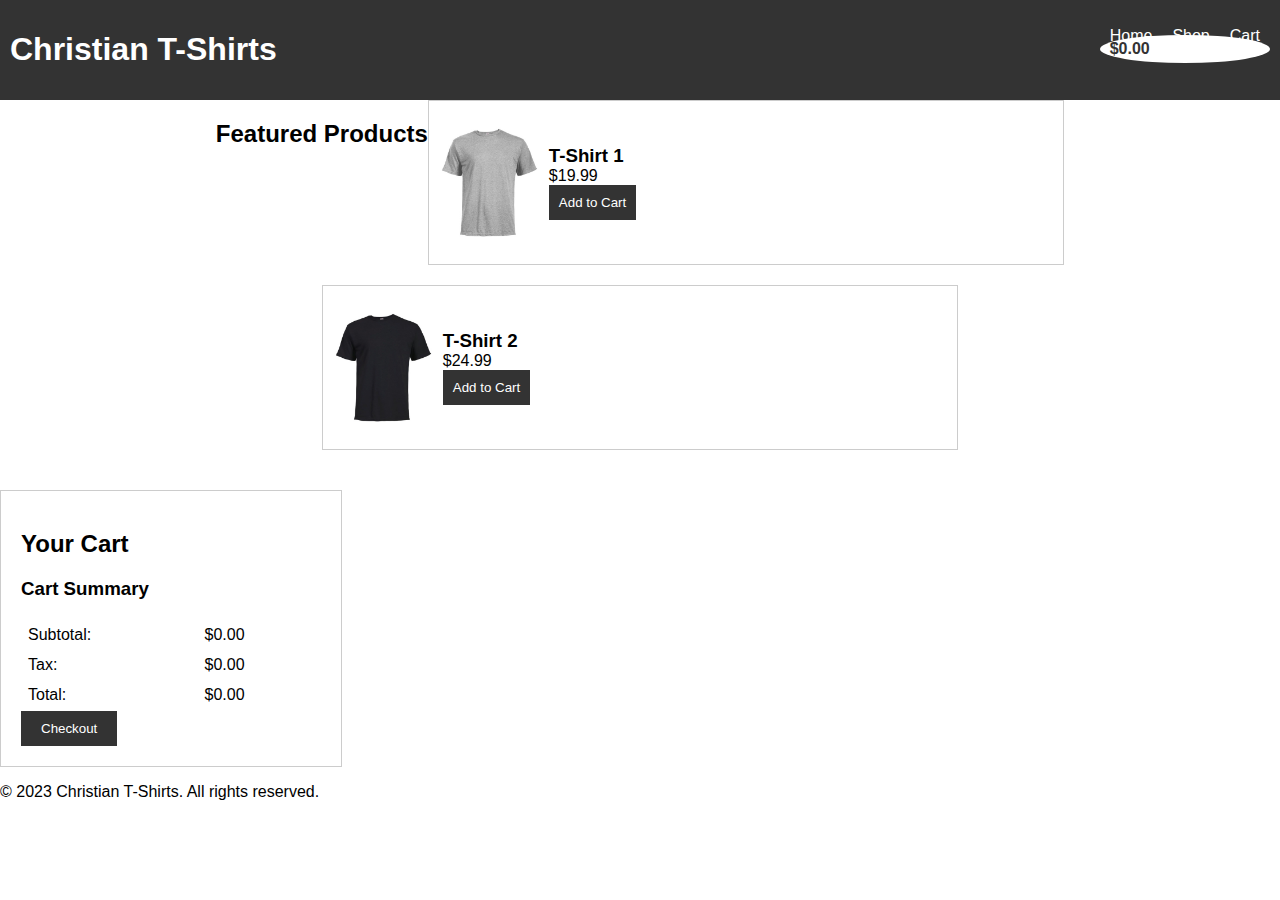
==== index.html @ acd0fe1f "Add files via upload" ====
<!DOCTYPE html>
<html lang="en">
<head>
  <meta charset="UTF-8">
  <title>Christian T-Shirts</title>
  <link rel="stylesheet" href="styles.css">
</head>
<body>
  <header>
    <h1>Christian T-Shirts</h1>
    <nav>
      <ul>
        <li><a href="#" id="home-link">Home</a></li>
        <li><a href="#" id="shop-link">Shop</a></li>
        <li><a href="#" id="cart-link">Cart</a></li>
      </ul>
      <div id="cart-total">$0.00</div>
    </nav>
  </header>

  <div id="content">
    <h2>Featured Products</h2>
    <div class="product">
      <img src="tshirt1.jpg" alt="T-Shirt 1">
      <div class="product-info">
        <h3>T-Shirt 1</h3>
        <p>$19.99</p>
        <button class="add-to-cart">Add to Cart</button>
      </div>
    </div>
    <div class="product">
      <img src="tshirt2.jpg" alt="T-Shirt 2">
      <div class="product-info">
        <h3>T-Shirt 2</h3>
        <p>$24.99</p>
        <button class="add-to-cart">Add to Cart</button>
      </div>
    </div>
    <!-- Add more product elements as needed -->
  </div>

  <div id="cart-container">
    <h2>Your Cart</h2>
    <div id="cart-items">
      <!-- Cart items will be dynamically added here -->
    </div>
    <div id="cart-summary">
      <h3>Cart Summary</h3>
      <table>
        <tr>
          <td>Subtotal:</td>
          <td id="subtotal">$0.00</td>
        </tr>
        <tr>
          <td>Tax:</td>
          <td id="tax">$0.00</td>
        </tr>
        <tr>
          <td>Total:</td>
          <td id="total">$0.00</td>
        </tr>
      </table>
      <button id="checkout-btn">Checkout</button>
    </div>
  </div>

  <footer>
    <p>&copy; 2023 Christian T-Shirts. All rights reserved.</p>
  </footer>

  <script src="script.js"></script>
</body>
</html>
---- styles.css ----
body {
  margin: 0;
  font-family: Arial, sans-serif;
}

header {
  background-color: #333;
  color: #fff;
  padding: 10px;
  display: flex;
  justify-content: space-between;
  align-items: center;
}

nav ul {
  list-style: none;
  margin: 0;
  padding: 0;
  display: flex;
}

nav li {
  margin: 0 10px;
}

nav a {
  color: #fff;
  text-decoration: none;
}

#cart-total {
  background-color: #fff;
  color: #333;
  padding: 5px 10px;
  border-radius: 50%;
  font-weight: bold;
  font-size: 16px;
  position: relative;
  top: -10px;
}

#content {
  display: flex;
  flex-wrap: wrap;
  justify-content: center;
  align-items: flex-start; /* Align items to the top */
}

.product {
  width: 48%;
  margin-bottom: 20px;
  border: 1px solid #ccc;
  padding: 10px;
  display: flex;
  flex-direction: row;
  align-items: center;
}

.product img {
  width: 100px;
  margin-right: 10px;
}

.product h3, .product p {
  margin: 0;
}

.add-to-cart {
  background-color: #333;
  color: #fff;
  border: none;
  padding: 10px;
  cursor: pointer;
}

#cart-container {
  margin-top: 20px;
  border: 1px solid #ccc;
  padding: 20px;
  max-width: 300px;
}

#cart-items {
  margin-bottom: 10px;
}

#cart-summary h3 {
  margin-top: 0;
}

#cart-summary table {
  width: 100%;
}

#cart-summary table td {
  padding: 5px;
}

#checkout-btn {
  background-color: #333;
  color: #fff;
  border: none;
  padding: 10px 20px;
  cursor: pointer;
}
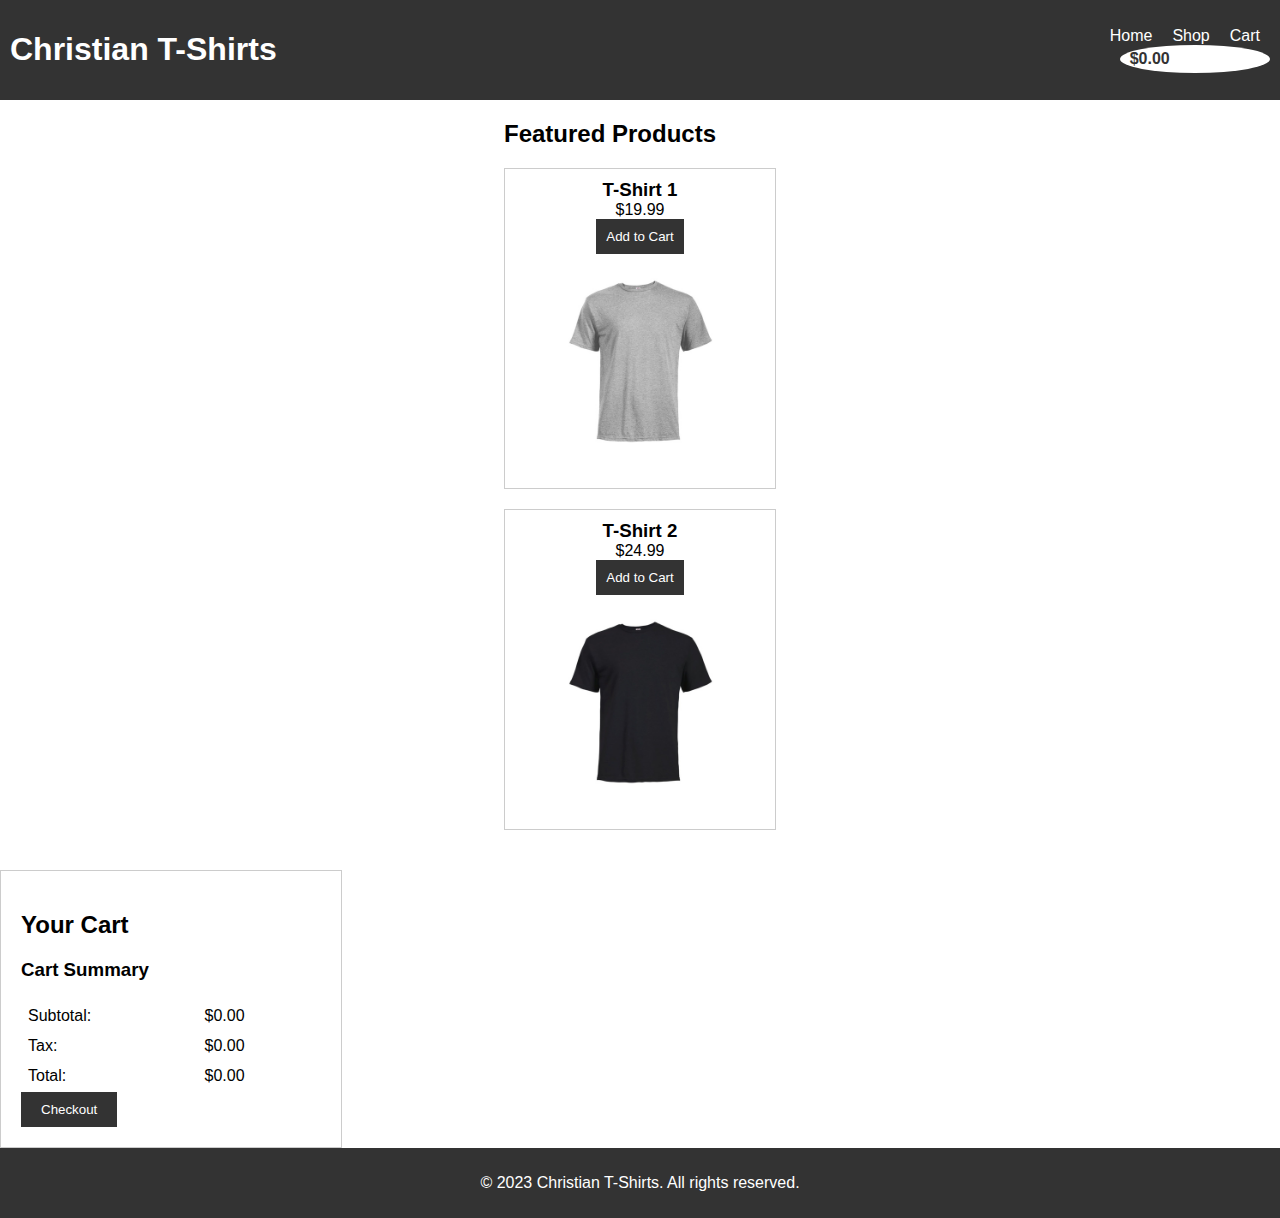
==== commit 56dc7e19: "Add files via upload" ====
--- a/index.html
+++ b/index.html
@@ -19,24 +19,26 @@
   </header>
 
   <div id="content">
-    <h2>Featured Products</h2>
-    <div class="product">
-      <img src="tshirt1.jpg" alt="T-Shirt 1">
-      <div class="product-info">
-        <h3>T-Shirt 1</h3>
-        <p>$19.99</p>
-        <button class="add-to-cart">Add to Cart</button>
+    <section id="featured-products">
+      <h2>Featured Products</h2>
+      <div class="product">
+        <div class="product-info">
+          <h3>T-Shirt 1</h3>
+          <p>$19.99</p>
+          <button class="add-to-cart">Add to Cart</button>
+        </div>
+        <img src="tshirt1.jpg" alt="T-Shirt 1">
       </div>
-    </div>
-    <div class="product">
-      <img src="tshirt2.jpg" alt="T-Shirt 2">
-      <div class="product-info">
-        <h3>T-Shirt 2</h3>
-        <p>$24.99</p>
-        <button class="add-to-cart">Add to Cart</button>
+      <div class="product">
+        <div class="product-info">
+          <h3>T-Shirt 2</h3>
+          <p>$24.99</p>
+          <button class="add-to-cart">Add to Cart</button>
+        </div>
+        <img src="tshirt2.jpg" alt="T-Shirt 2">
       </div>
-    </div>
-    <!-- Add more product elements as needed -->
+      <!-- Add more product elements as needed -->
+    </section>
   </div>
 
   <div id="cart-container">
--- a/styles.css
+++ b/styles.css
@@ -35,33 +35,34 @@
   border-radius: 50%;
   font-weight: bold;
   font-size: 16px;
-  position: relative;
-  top: -10px;
+  margin-left: 20px;
 }
 
 #content {
   display: flex;
   flex-wrap: wrap;
-  justify-content: center;
-  align-items: flex-start; /* Align items to the top */
+  justify-content: space-evenly;
+  align-items: flex-start;
 }
 
 .product {
-  width: 48%;
+  width: 250px;
   margin-bottom: 20px;
   border: 1px solid #ccc;
   padding: 10px;
   display: flex;
-  flex-direction: row;
+  flex-direction: column;
   align-items: center;
+  text-align: center;
 }
 
 .product img {
-  width: 100px;
-  margin-right: 10px;
+  width: 150px;
+  margin-bottom: 10px;
 }
 
-.product h3, .product p {
+.product h3,
+.product p {
   margin: 0;
 }
 
@@ -103,3 +104,10 @@
   padding: 10px 20px;
   cursor: pointer;
 }
+
+footer {
+  background-color: #333;
+  color: #fff;
+  padding: 10px;
+  text-align: center;
+}
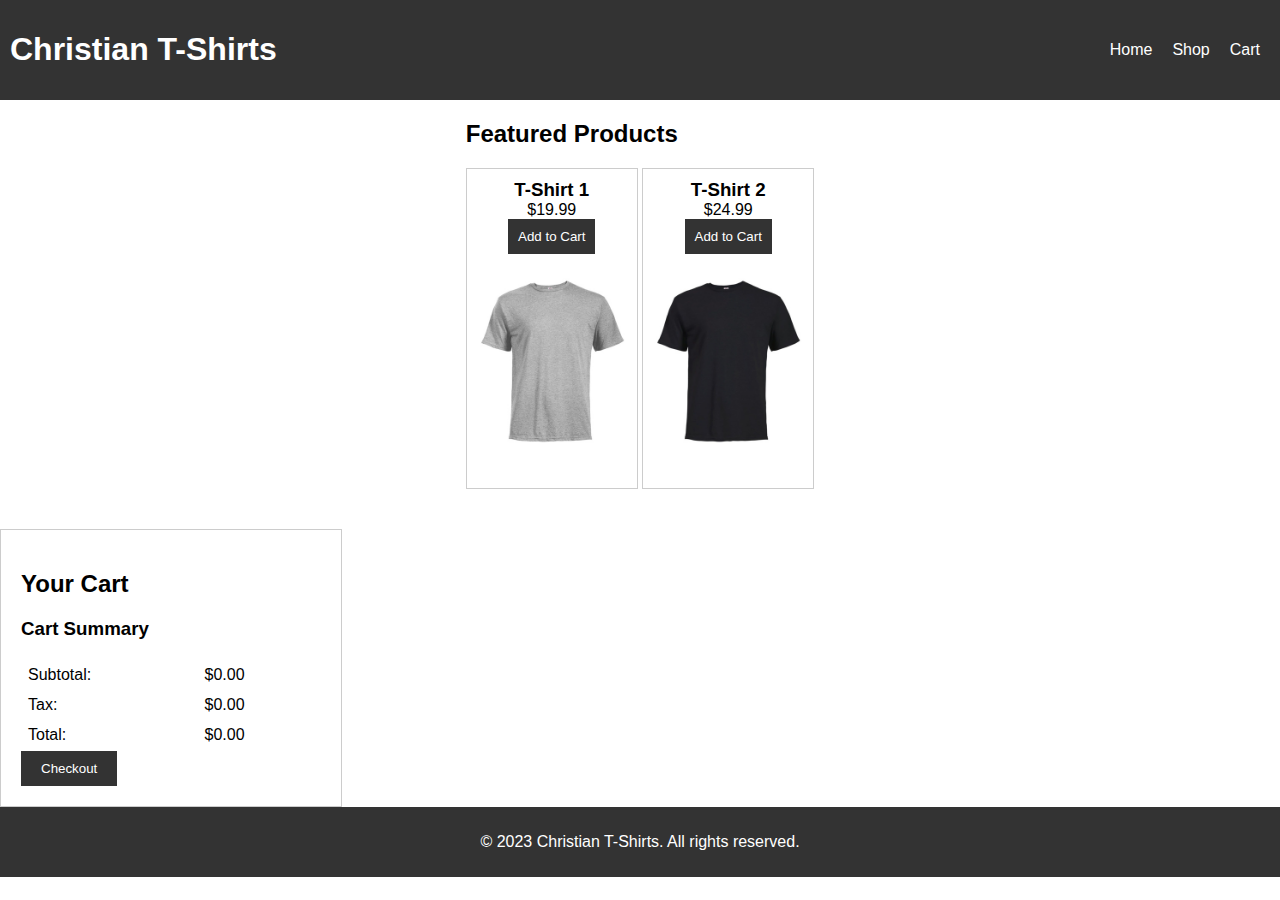
==== commit 66e3798a: "Add files via upload" ====
--- a/index.html
+++ b/index.html
@@ -14,7 +14,6 @@
         <li><a href="#" id="shop-link">Shop</a></li>
         <li><a href="#" id="cart-link">Cart</a></li>
       </ul>
-      <div id="cart-total">$0.00</div>
     </nav>
   </header>
 
--- a/styles.css
+++ b/styles.css
@@ -46,15 +46,16 @@
 }
 
 .product {
-  width: 250px;
+  flex: 0 0 250px;
   margin-bottom: 20px;
   border: 1px solid #ccc;
   padding: 10px;
-  display: flex;
+  display: inline-flex;
   flex-direction: column;
   align-items: center;
   text-align: center;
 }
+
 
 .product img {
   width: 150px;
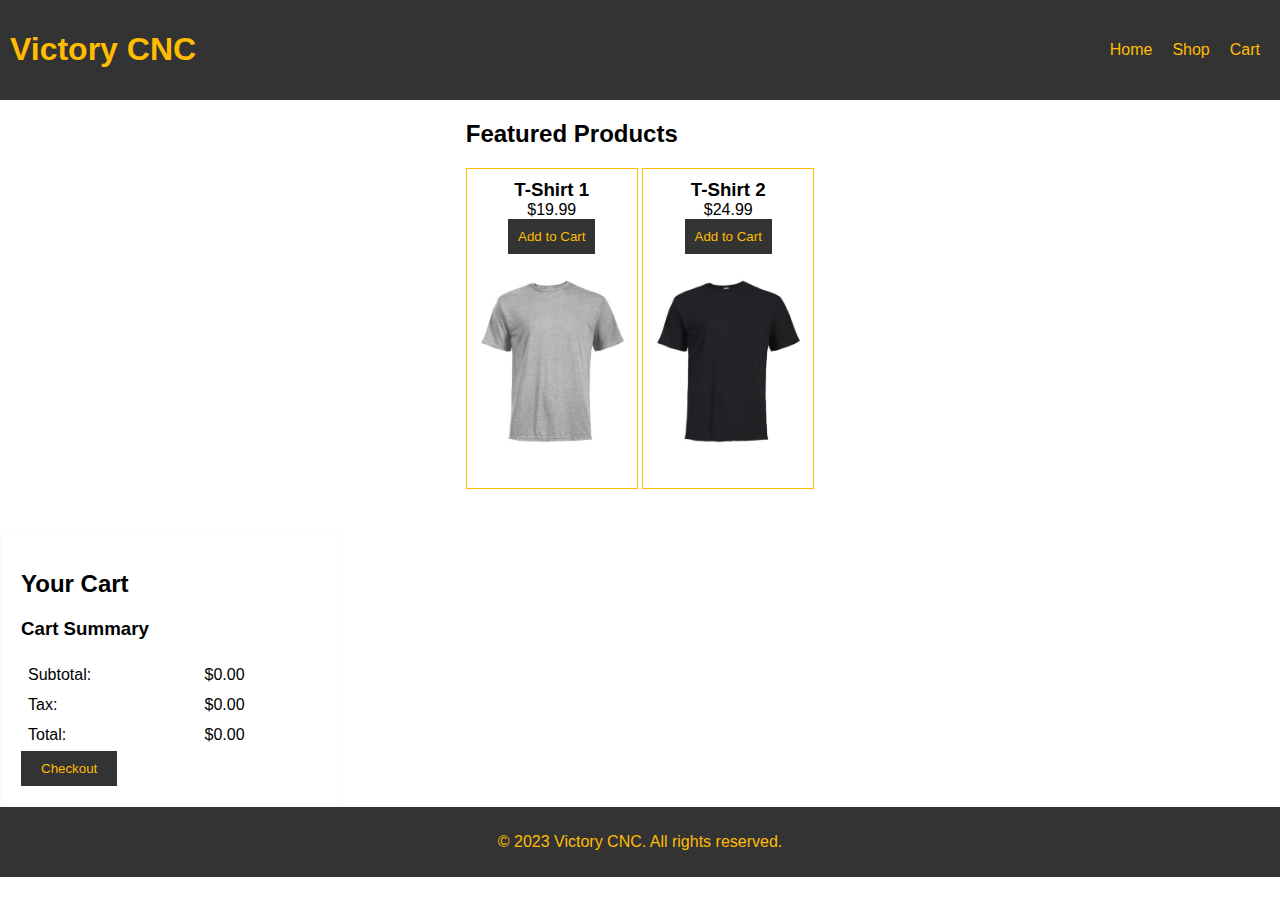
==== commit 58b083e0: "Add files via upload" ====
--- a/index.html
+++ b/index.html
@@ -2,12 +2,12 @@
 <html lang="en">
 <head>
   <meta charset="UTF-8">
-  <title>Christian T-Shirts</title>
+  <title>Victory CNC</title>
   <link rel="stylesheet" href="styles.css">
 </head>
 <body>
   <header>
-    <h1>Christian T-Shirts</h1>
+    <h1>Victory CNC</h1>
     <nav>
       <ul>
         <li><a href="#" id="home-link">Home</a></li>
@@ -66,7 +66,7 @@
   </div>
 
   <footer>
-    <p>&copy; 2023 Christian T-Shirts. All rights reserved.</p>
+    <p>&copy; 2023 Victory CNC. All rights reserved.</p>
   </footer>
 
   <script src="script.js"></script>
--- a/styles.css
+++ b/styles.css
@@ -5,7 +5,7 @@
 
 header {
   background-color: #333;
-  color: #fff;
+  color: #ffbc03;
   padding: 10px;
   display: flex;
   justify-content: space-between;
@@ -24,12 +24,12 @@
 }
 
 nav a {
-  color: #fff;
+  color: #ffbc03;
   text-decoration: none;
 }
 
 #cart-total {
-  background-color: #fff;
+  background-color: #ffbc03;
   color: #333;
   padding: 5px 10px;
   border-radius: 50%;
@@ -48,7 +48,7 @@
 .product {
   flex: 0 0 250px;
   margin-bottom: 20px;
-  border: 1px solid #ccc;
+  border: 1px solid #ffbc03;
   padding: 10px;
   display: inline-flex;
   flex-direction: column;
@@ -69,7 +69,7 @@
 
 .add-to-cart {
   background-color: #333;
-  color: #fff;
+  color: #ffbc03;
   border: none;
   padding: 10px;
   cursor: pointer;
@@ -77,7 +77,7 @@
 
 #cart-container {
   margin-top: 20px;
-  border: 1px solid #ccc;
+  border: 1px solid #fafafa;
   padding: 20px;
   max-width: 300px;
 }
@@ -100,7 +100,7 @@
 
 #checkout-btn {
   background-color: #333;
-  color: #fff;
+  color: #ffbc03;
   border: none;
   padding: 10px 20px;
   cursor: pointer;
@@ -108,7 +108,7 @@
 
 footer {
   background-color: #333;
-  color: #fff;
+  color: #ffbc03;
   padding: 10px;
   text-align: center;
 }
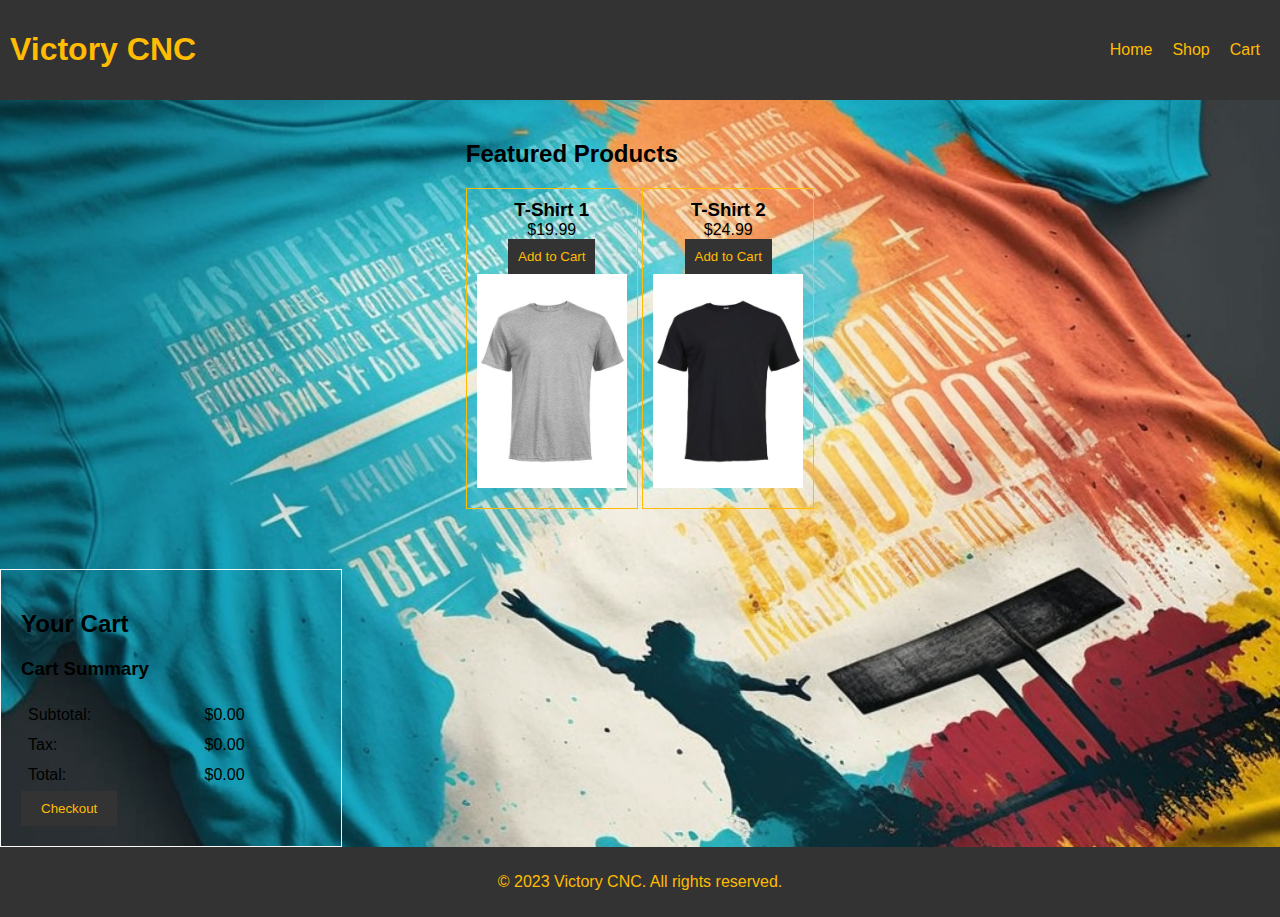
==== commit bc74e374: "Add files via upload" ====
--- a/index.html
+++ b/index.html
@@ -3,6 +3,39 @@
 <head>
   <meta charset="UTF-8">
   <title>Victory CNC</title>
+  <style>
+    body {
+      background-image: url('Background.png');
+      background-size: cover;
+      background-repeat: no-repeat;
+      background-position: center center;
+      margin: 0;
+      padding: 0;
+    }
+
+    header {
+      background-color: rgba(243, 227, 5, 0.8);
+      padding: 20px;
+    }
+
+    /* Add any additional styles for the header, navigation, and content if needed */
+
+    #content {
+      padding: 20px;
+    }
+
+    #cart-container {
+      background-color: rgba(255, 255, 255, 0.0); /* Updated: Transparent background */
+      padding: 20px;
+    }
+
+    footer {
+      background-color: rgba(0, 0, 0, 0.8);
+      color: white;
+      padding: 20px;
+      text-align: center;
+    }
+  </style>
   <link rel="stylesheet" href="styles.css">
 </head>
 <body>
@@ -70,5 +103,4 @@
   </footer>
 
   <script src="script.js"></script>
-</body>
-</html>
+</body--- a/styles.css
+++ b/styles.css
@@ -110,5 +110,5 @@
   background-color: #333;
   color: #ffbc03;
   padding: 10px;
-  text-align: center;
+  text-align: bottom;
 }
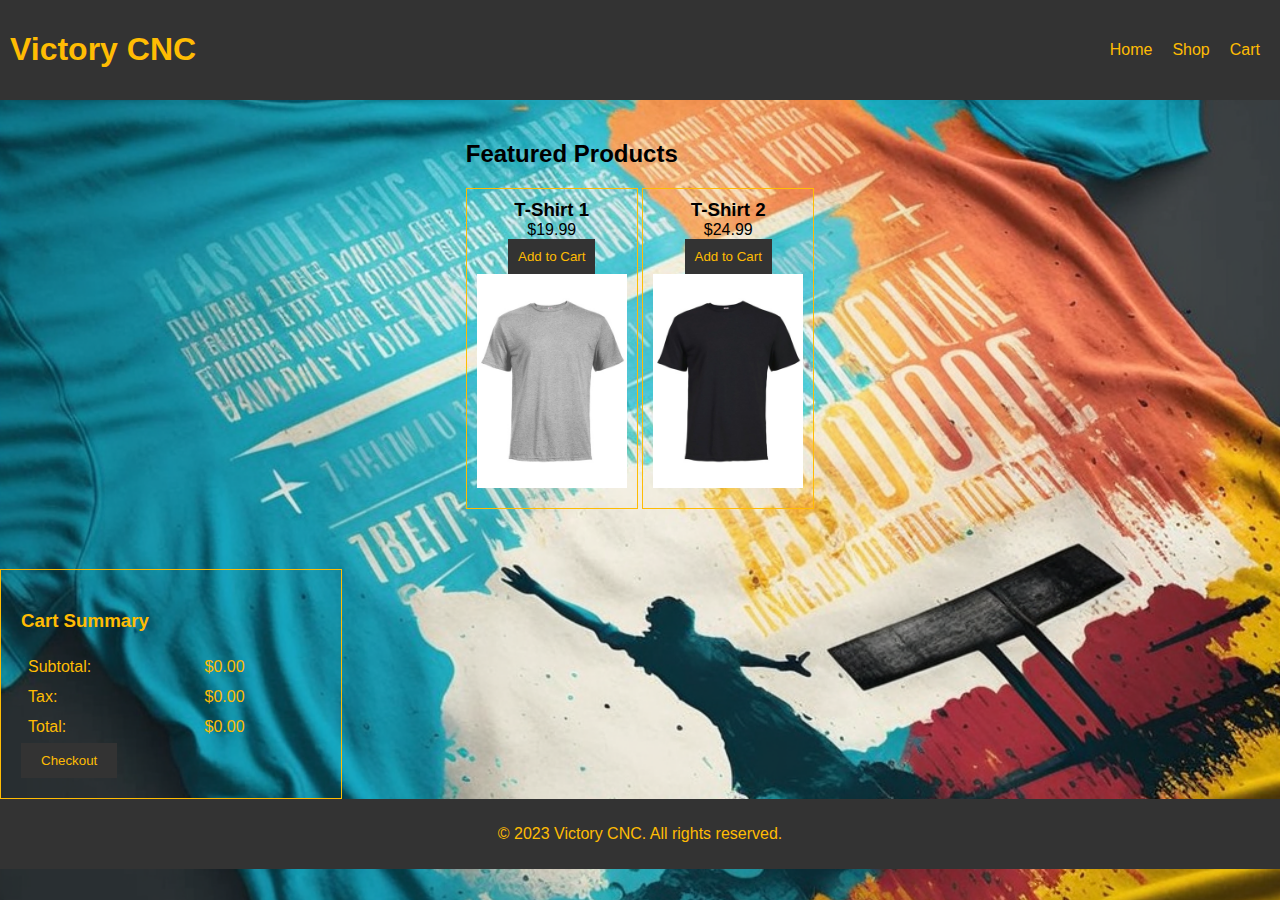
==== commit 23ecb7a0: "Add files via upload" ====
--- a/index.html
+++ b/index.html
@@ -14,7 +14,7 @@
     }
 
     header {
-      background-color: rgba(243, 227, 5, 0.8);
+      background-color: rgba(255, 255, 255, 0.8);
       padding: 20px;
     }
 
@@ -74,7 +74,7 @@
   </div>
 
   <div id="cart-container">
-    <h2>Your Cart</h2>
+    <h2></h2>
     <div id="cart-items">
       <!-- Cart items will be dynamically added here -->
     </div>
--- a/styles.css
+++ b/styles.css
@@ -30,7 +30,7 @@
 
 #cart-total {
   background-color: #ffbc03;
-  color: #333;
+  color: #f8f7f7;
   padding: 5px 10px;
   border-radius: 50%;
   font-weight: bold;
@@ -77,7 +77,7 @@
 
 #cart-container {
   margin-top: 20px;
-  border: 1px solid #fafafa;
+  border: 1px solid #ffbc03;
   padding: 20px;
   max-width: 300px;
 }
@@ -88,10 +88,12 @@
 
 #cart-summary h3 {
   margin-top: 0;
+  color: #ffbc03; /* Updated: Font color for cart summary heading */
 }
 
 #cart-summary table {
   width: 100%;
+  color: #ffbc03; /* Updated: Font color for cart summary table content */
 }
 
 #cart-summary table td {
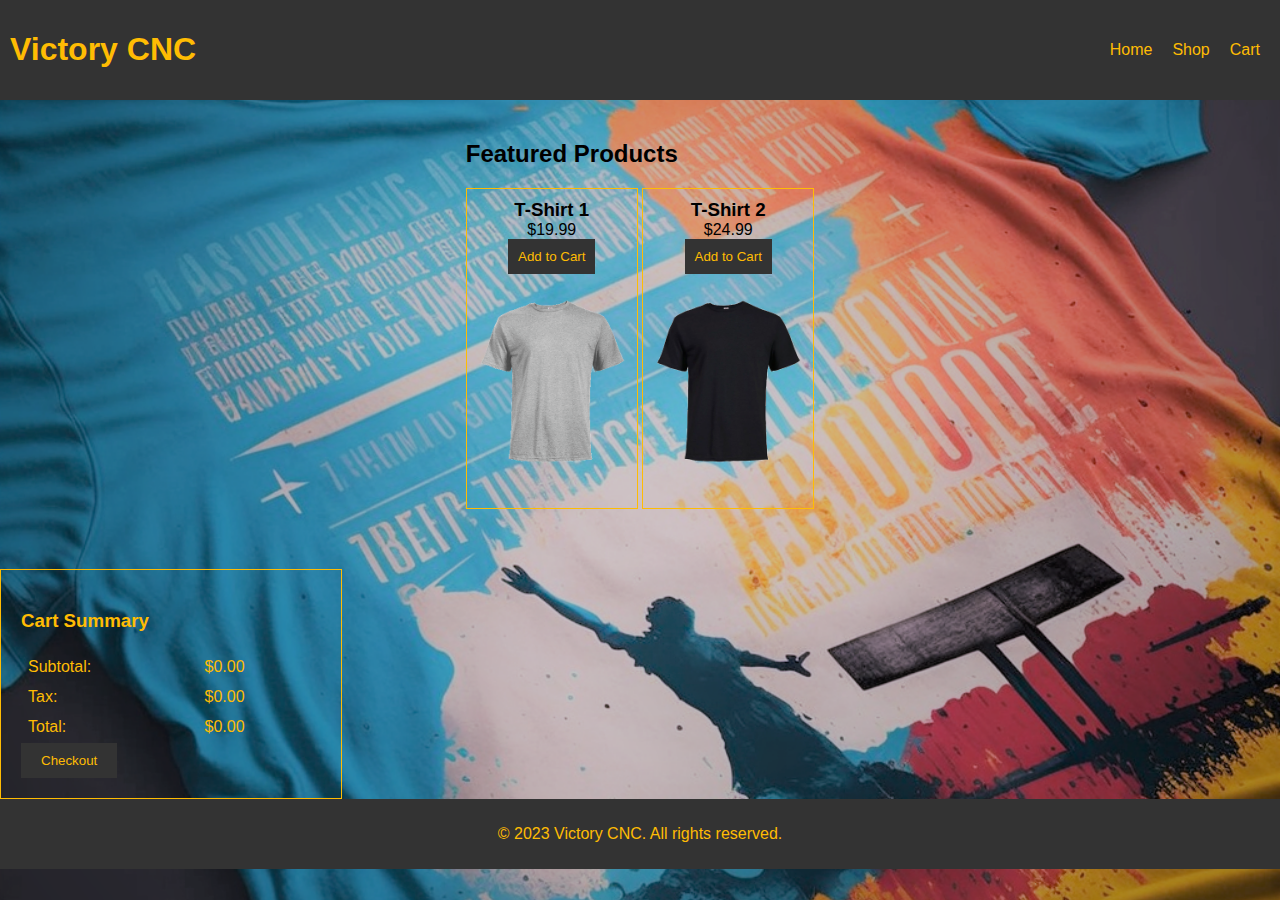
==== commit a893710f: "Add files via upload" ====
--- a/index.html
+++ b/index.html
@@ -59,7 +59,7 @@
           <p>$19.99</p>
           <button class="add-to-cart">Add to Cart</button>
         </div>
-        <img src="tshirt1.jpg" alt="T-Shirt 1">
+        <img src="tshirt1.png" alt="T-Shirt 1">
       </div>
       <div class="product">
         <div class="product-info">
@@ -67,7 +67,7 @@
           <p>$24.99</p>
           <button class="add-to-cart">Add to Cart</button>
         </div>
-        <img src="tshirt2.jpg" alt="T-Shirt 2">
+        <img src="tshirt2.png" alt="T-Shirt 2">
       </div>
       <!-- Add more product elements as needed -->
     </section>
